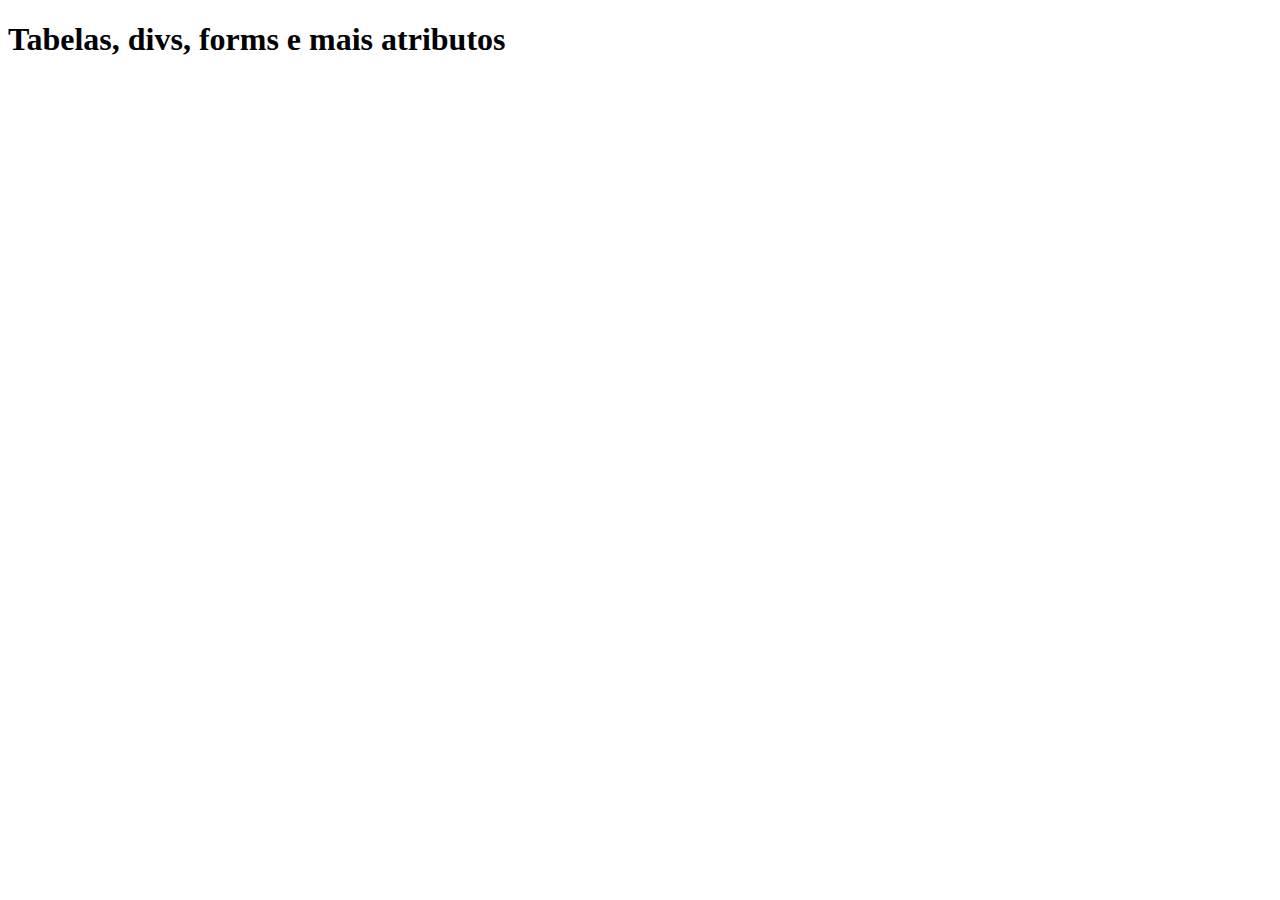
==== tabela-divsoes-form/index.html @ a77aa05d "Tabelas, divs, forms e mais atributos" ====
<!DOCTYPE html>
<html>

<head>
    <meta charset="utf-8">
    <title>Tabelas, divs, forms e mais atributos</title>
</head>

<body>
    <h1>Tabelas, divs, forms e mais atributos</h1>
    <h2></h2>
    <p>

    </p>
</body>

</html>
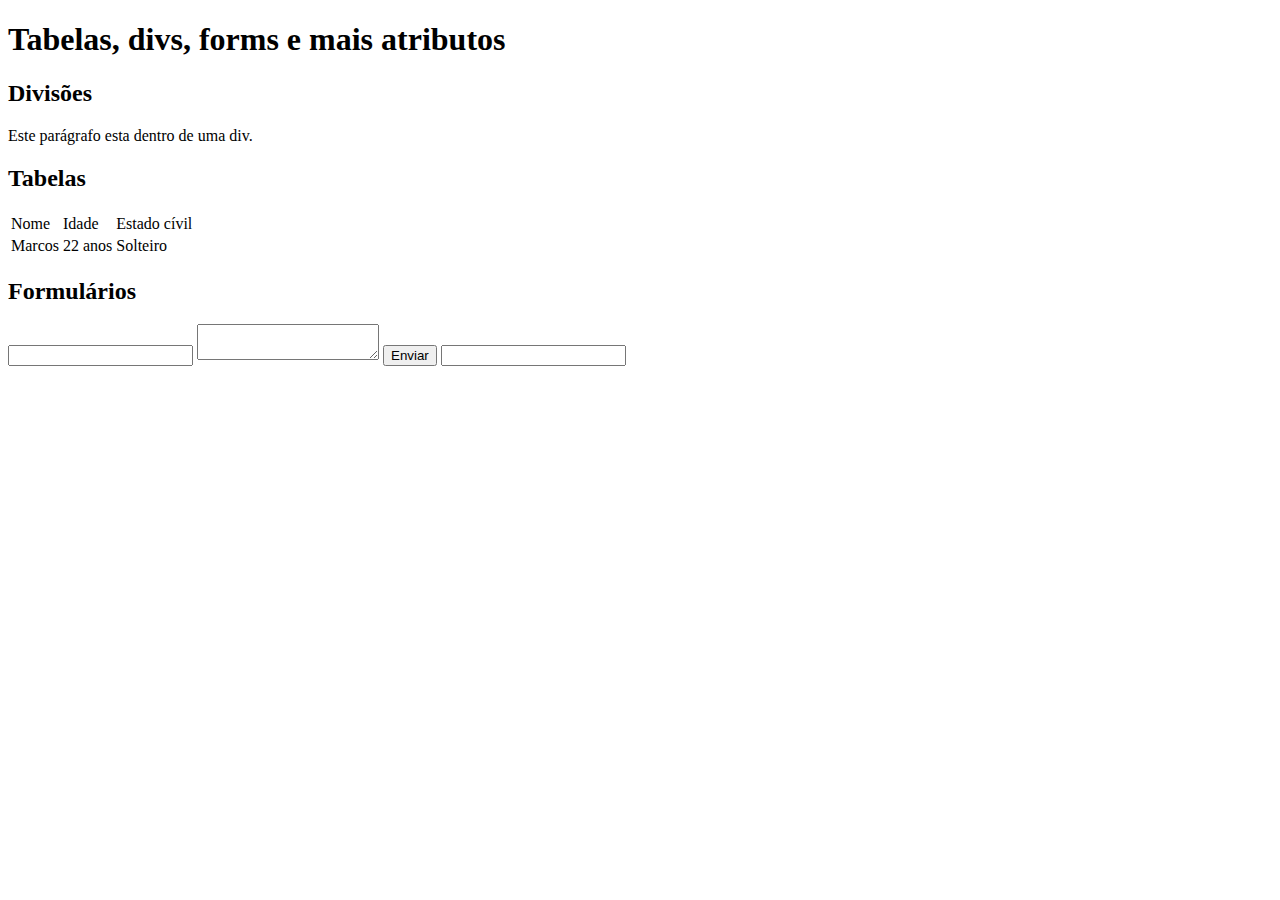
==== commit fa032639: "Tabelas, divs, forms, e mais atributos" ====
--- a/tabela-divsoes-form/index.html
+++ b/tabela-divsoes-form/index.html
@@ -8,10 +8,42 @@
 
 <body>
     <h1>Tabelas, divs, forms e mais atributos</h1>
-    <h2></h2>
-    <p>
-
-    </p>
+    <div>
+        <h2>Divisões</h2>
+        <!--Divi é uma divisão-->
+        <p>
+            Este parágrafo esta dentro de uma div.
+        </p>
+    </div>
+    <div>
+        <h2>Tabelas</h2>
+        <table>
+        <!--Para usarmos tabela precisamos delimitar sua área e para isso usamos a tag table que contém tags como tr e td-->
+            <tr>
+            <!--a tag tr é a linha da tabela-->
+                <td>Nome</td>
+                <td>Idade</td>
+                <td>Estado cívil</td>
+                <!--já o td a coluna-->
+            </tr>
+            <tr>
+                <td>Marcos</td>
+                <td>22 anos</td>
+                <td>Solteiro</td>
+            </tr>
+        </table>
+    </div>
+    <div>
+        <h2>Formulários</h2>
+        <form>
+        <!--da mesma maneira que na tabela precisamos delimitar a área, nos formulários também-->
+            <input type="text">
+            <textarea></textarea>
+            <input type="button" value="Enviar">
+            <input type="password">
+            <!--quando trabalhamos com formulários, podemos adiconar varias tag, desde tag para campo de texto como para senhas.-->
+        </form>    
+    </div>
 </body>
 
 </html>